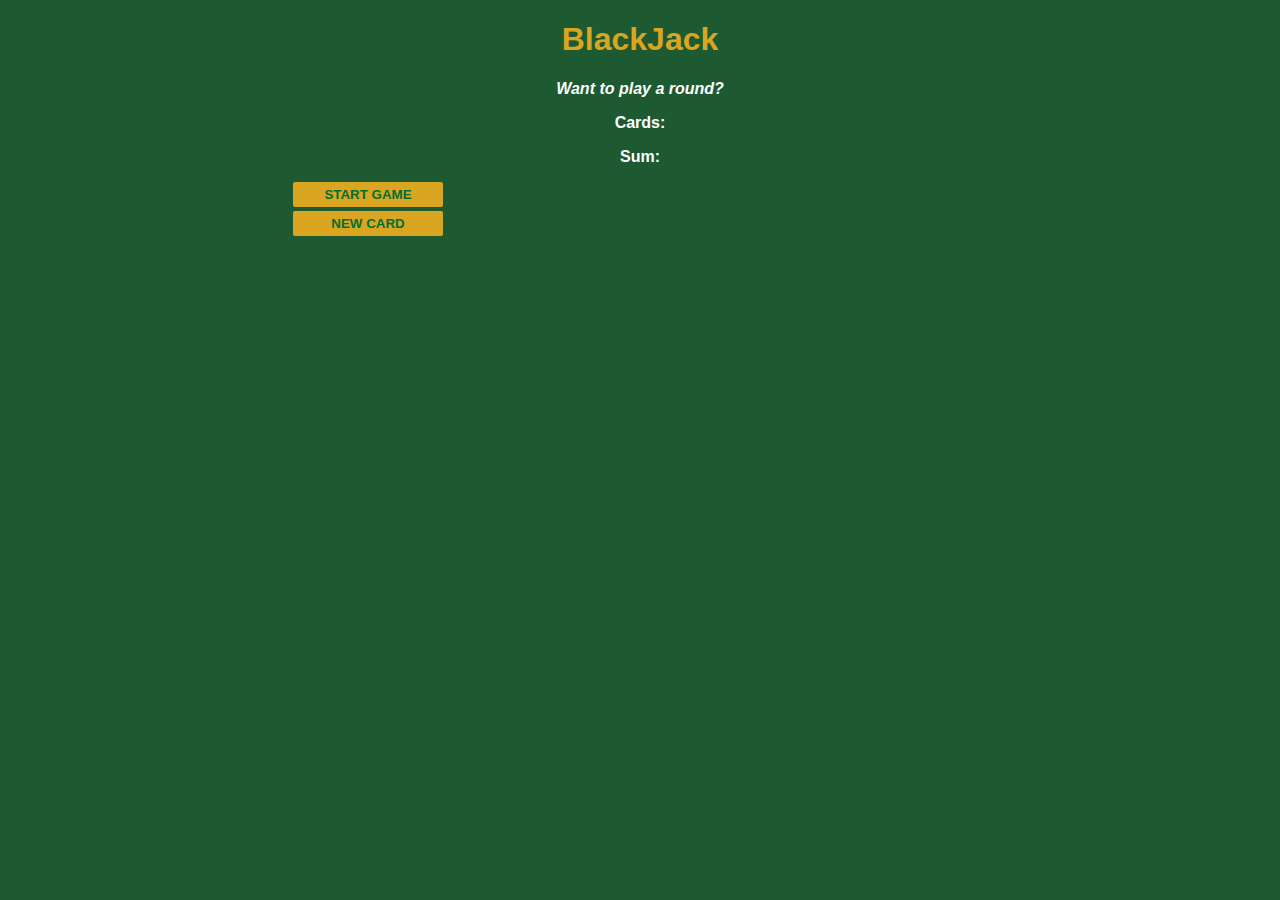
==== BlackJack Game/index.html @ 8f332c2e "master" ====
<!DOCTYPE html>
<html lang="en">
<head>
    <title>BlackJack Game</title>
    <link rel="stylesheet" href="index.css">
   
</head>
<body>
    <h1>BlackJack</h1>
    <p id="message-el">Want to play a round?</p>
    <p id="cards-el">Cards:</p>
    <p id="sum-el">Sum:</p>
    <button onclick="renderGame()">START GAME</button>
    <button onclick="newCard()">NEW CARD</button>

    <script src="index.js"></script>
</body>
</html>
---- BlackJack Game/index.css ----
body {
    font-family: 'Trebuchet MS', 'Lucida Sans Unicode', 'Lucida Grande', 'Lucida Sans', Arial, sans-serif;
    background-image: url(table.png);
    background-size: cover;
    text-align: center;
    color: white;
    font-weight: bold;
}


h1 {
    color: goldenrod;
}

#message-el {
    font-style: italic;
}

button {
     color: #016f32;
     width: 150px;
     background: goldenrod;
     padding-top: 5px;
     padding-bottom: 5px;
     font-weight: bold;
     border: none;
     border-radius: 2px;
     margin-top: 4px;
     margin-bottom: 2px;
     display: block;
     margin-left: 285px;
     text-align: center;
     
     
}
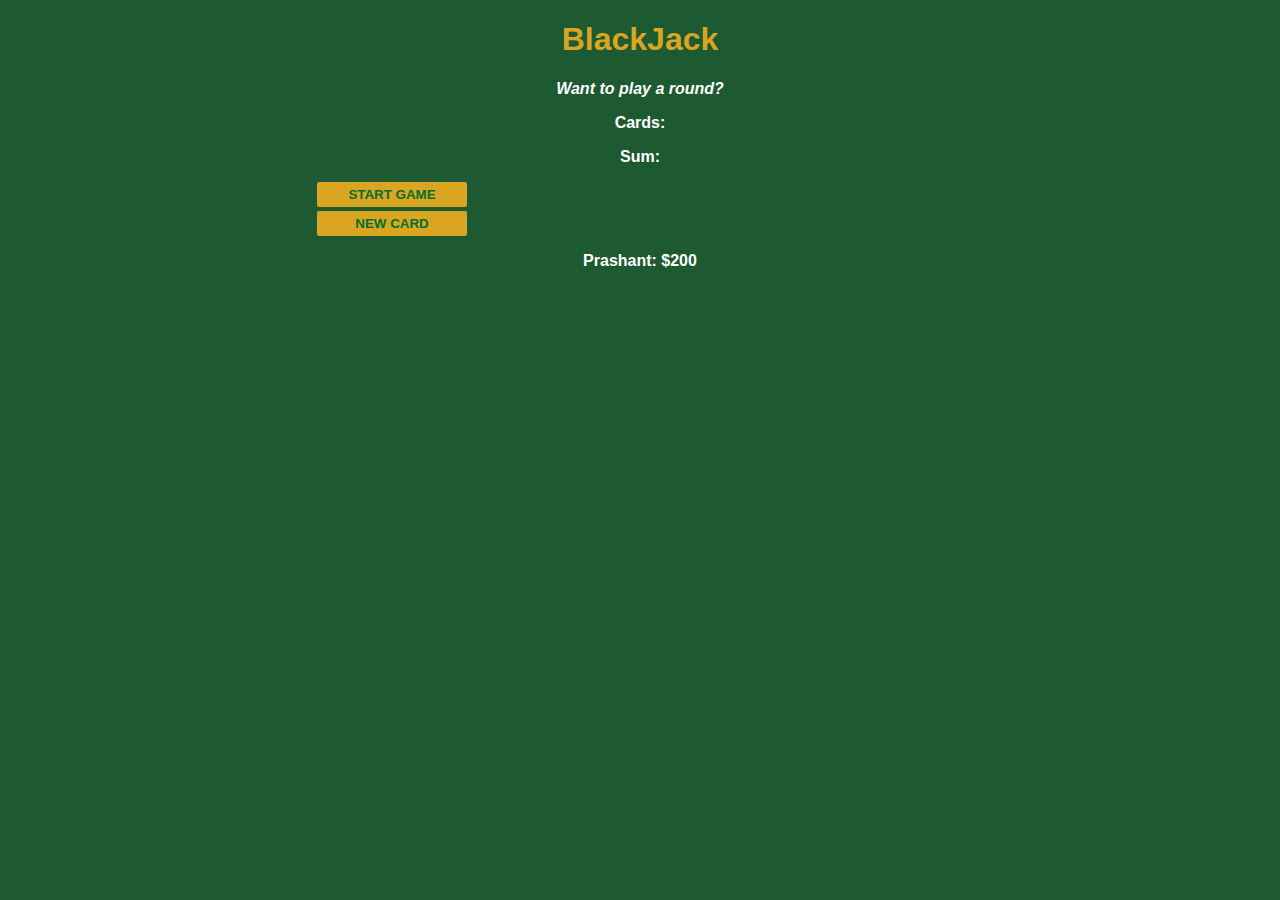
==== commit c46f60d1: "master" ====
--- a/BlackJack Game/index.html
+++ b/BlackJack Game/index.html
@@ -10,8 +10,9 @@
     <p id="message-el">Want to play a round?</p>
     <p id="cards-el">Cards:</p>
     <p id="sum-el">Sum:</p>
-    <button onclick="renderGame()">START GAME</button>
+    <button onclick="startGame()">START GAME</button>
     <button onclick="newCard()">NEW CARD</button>
+    <p id="player-el"> </p>
 
     <script src="index.js"></script>
 </body>
--- a/BlackJack Game/index.css
+++ b/BlackJack Game/index.css
@@ -28,7 +28,7 @@
      margin-top: 4px;
      margin-bottom: 2px;
      display: block;
-     margin-left: 285px;
+     margin-left: 309px;
      text-align: center;
      
      
